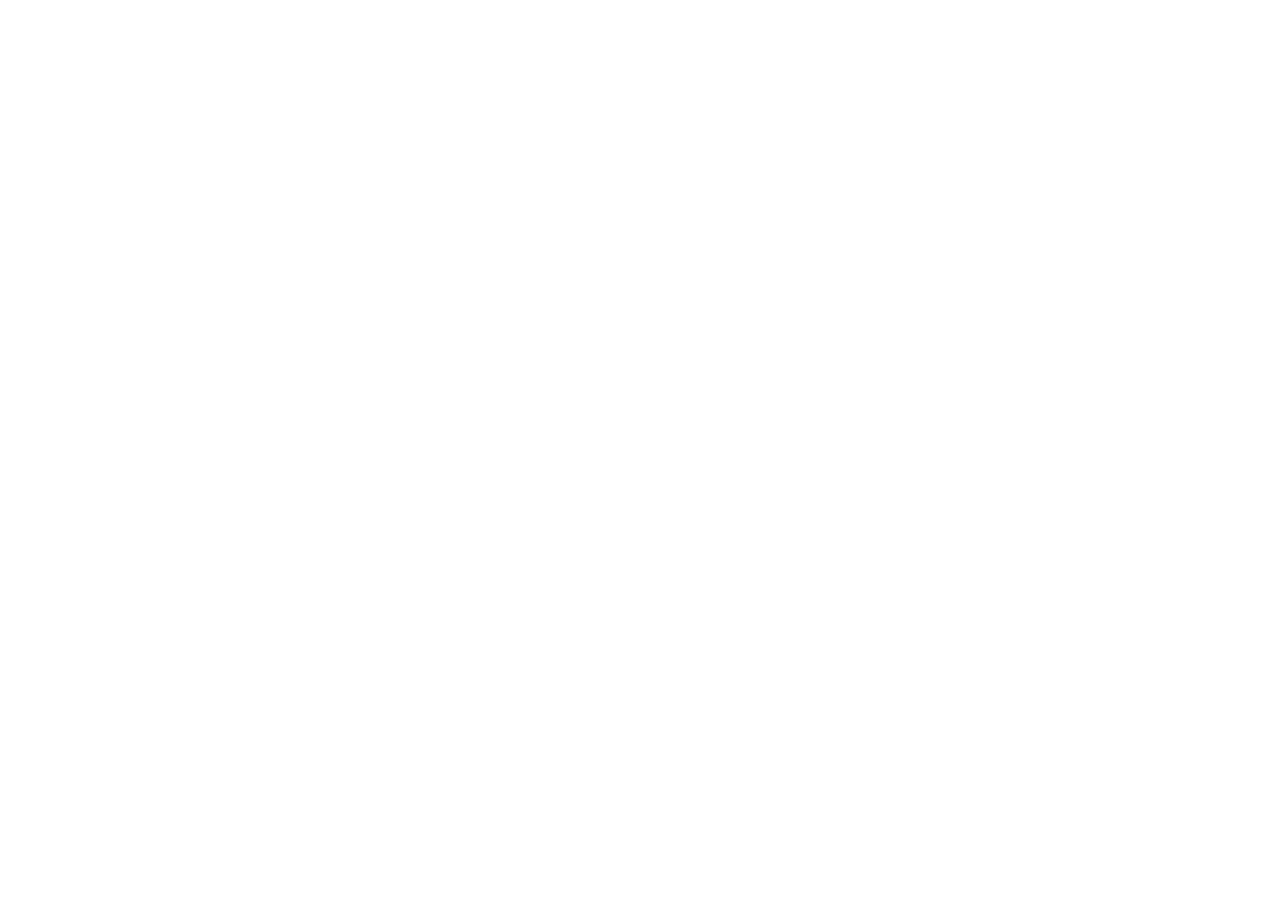
==== index.html @ 288ba690 "New commit" ====
<!doctype html>
<html lang="en">
<head>
    <meta charset="utf-8">
    <title>S.E.C | Student Enterpreneurship council</title>
    <base href="/">

    <link rel="icon" type="image/png" href="assets/img/favicon.ico">
    <link rel="apple-touch-icon" sizes="76x76" href="assets/img/apple-icon.png">
    <meta http-equiv="X-UA-Compatible" content="IE=edge,chrome=1" />
    <meta content='width=device-width, initial-scale=1.0, maximum-scale=1.0, user-scalable=0' name='viewport' />
    <meta name="viewport" content="width=device-width" />
    <!--     Fonts and icons     -->
    <link href='https://fonts.googleapis.com/css?family=Montserrat:400,300,700' rel='stylesheet' type='text/css'>
    <link href="https://maxcdn.bootstrapcdn.com/font-awesome/latest/css/font-awesome.min.css" rel="stylesheet">
    <link href="https://fonts.googleapis.com/css?family=Acme" rel="stylesheet">
    <link href="https://cdnjs.cloudflare.com/ajax/libs/animate.css/3.7.0/animate.css" rel="stylesheet">
    <link href="https://fonts.googleapis.com/css?family=Anton|Kanit:700" rel="stylesheet">
    <link href="https://fonts.googleapis.com/css?family=Oswald:700|Raleway:700&display=swap" rel="stylesheet">
    <link href="https://fonts.googleapis.com/css?family=PT+Sans|Raleway|Roboto+Condensed&display=swap" rel="stylesheet">
    <link href="https://fonts.googleapis.com/css?family=Dosis:300|Exo+2:200|Josefin+Sans:300|Raleway:300|Yanone+Kaffeesatz:300&display=swap" rel="stylesheet">
    <style>
    html{
        width: 100%;
    }
    </style>
<link rel="stylesheet" href="styles.250c722fbf7454fa0cf7.css"></head>
<body>
    <app-root></app-root>
<script type="text/javascript" src="runtime.a66f828dca56eeb90e02.js"></script><script type="text/javascript" src="polyfills.945a753c7d5bef41f759.js"></script><script type="text/javascript" src="main.df5deb2c3b958a666278.js"></script></body>
</html>
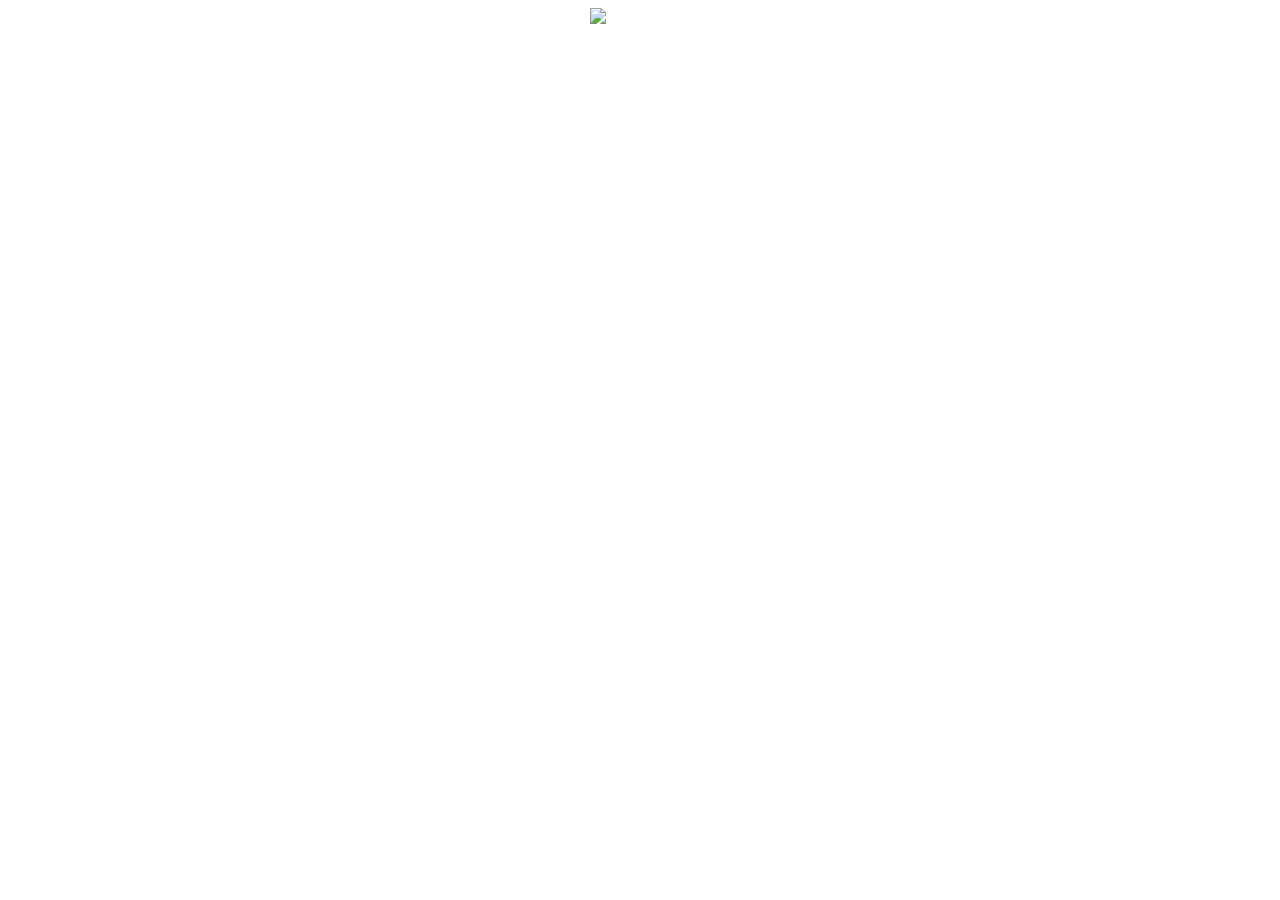
==== commit a0249dbd: "one" ====
--- a/index.html
+++ b/index.html
@@ -17,15 +17,50 @@
     <link href="https://cdnjs.cloudflare.com/ajax/libs/animate.css/3.7.0/animate.css" rel="stylesheet">
     <link href="https://fonts.googleapis.com/css?family=Anton|Kanit:700" rel="stylesheet">
     <link href="https://fonts.googleapis.com/css?family=Oswald:700|Raleway:700&display=swap" rel="stylesheet">
+    <link href="https://fonts.googleapis.com/css?family=Exo:900|Oswald:300&display=swap" rel="stylesheet">
     <link href="https://fonts.googleapis.com/css?family=PT+Sans|Raleway|Roboto+Condensed&display=swap" rel="stylesheet">
     <link href="https://fonts.googleapis.com/css?family=Dosis:300|Exo+2:200|Josefin+Sans:300|Raleway:300|Yanone+Kaffeesatz:300&display=swap" rel="stylesheet">
     <style>
     html{
         width: 100%;
     }
+
+    @keyframes bounce{
+    from { transform: translate3d(0, 0, 0);     }
+    to   { transform: translate3d(0, 200px, 0); }
+  }
+  .ball {
+    width: 100px;
+    height: 100px;
+
+    /* Turns a square into a circle   */
+              
+    animation: bounce 0.5s cubic-bezier(.5,0.05,1,.5);
+  animation-direction: alternate;
+  animation-iteration-count: infinite;
+  
+  }
+  .holding{
+    height: 90vh;
+    width: 100%;
+    display: flex;              /* Use Flexbox                    */
+    justify-content: center;
+    opacity: 0;
+    transition: opacity .8s ease-in-out;
+    z-index: -1;
+}
+  app-root:empty + .holding{
+      opacity: 1;
+      z-index: 100;
+  }
     </style>
 <link rel="stylesheet" href="styles.250c722fbf7454fa0cf7.css"></head>
 <body>
     <app-root></app-root>
-<script type="text/javascript" src="runtime.a66f828dca56eeb90e02.js"></script><script type="text/javascript" src="polyfills.945a753c7d5bef41f759.js"></script><script type="text/javascript" src="main.df5deb2c3b958a666278.js"></script></body>
+     <div class="holding">
+        <div class="ball">
+                <img style="width: 100px; margin: auto;" src="assets/img/cap only.png">
+            </div>
+</div>
+<script type="text/javascript" src="runtime.a66f828dca56eeb90e02.js"></script><script type="text/javascript" src="polyfills.945a753c7d5bef41f759.js"></script><script type="text/javascript" src="main.d519e911974aad89bf88.js"></script></body>
 </html>
